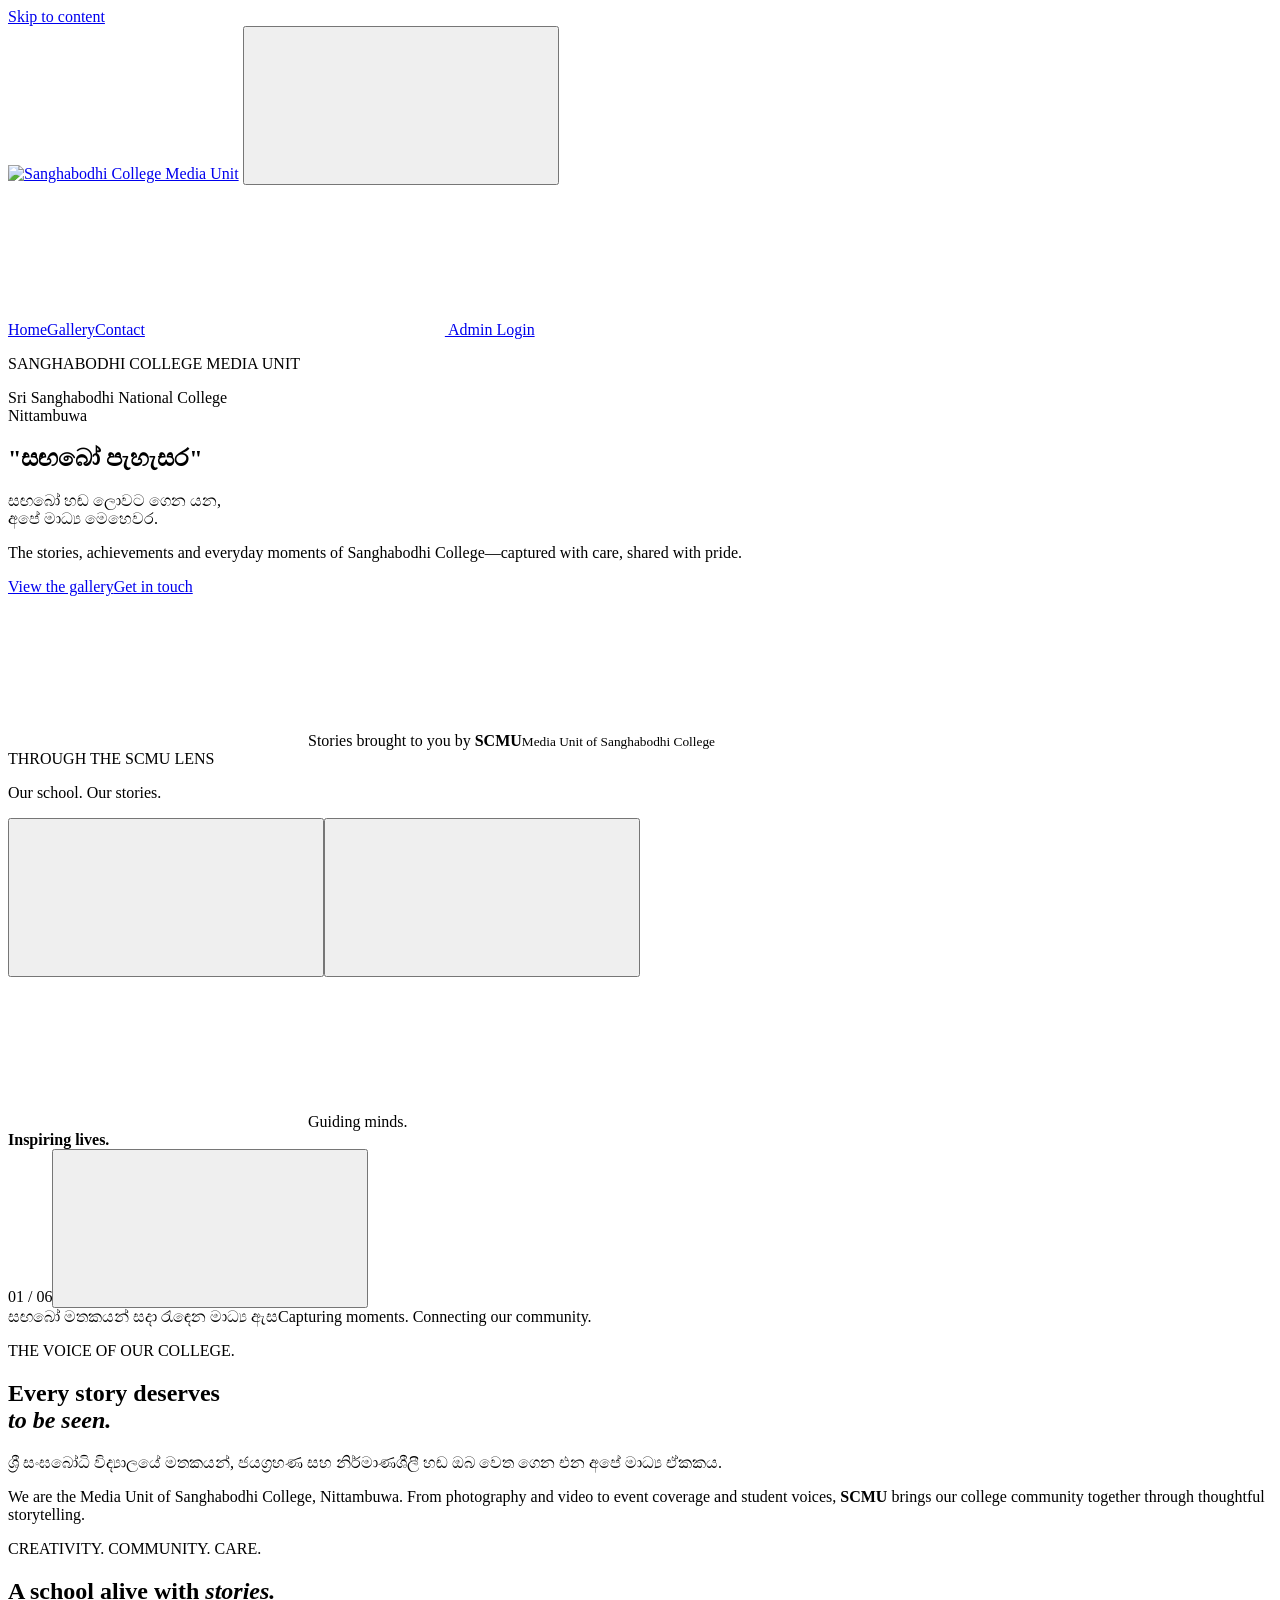
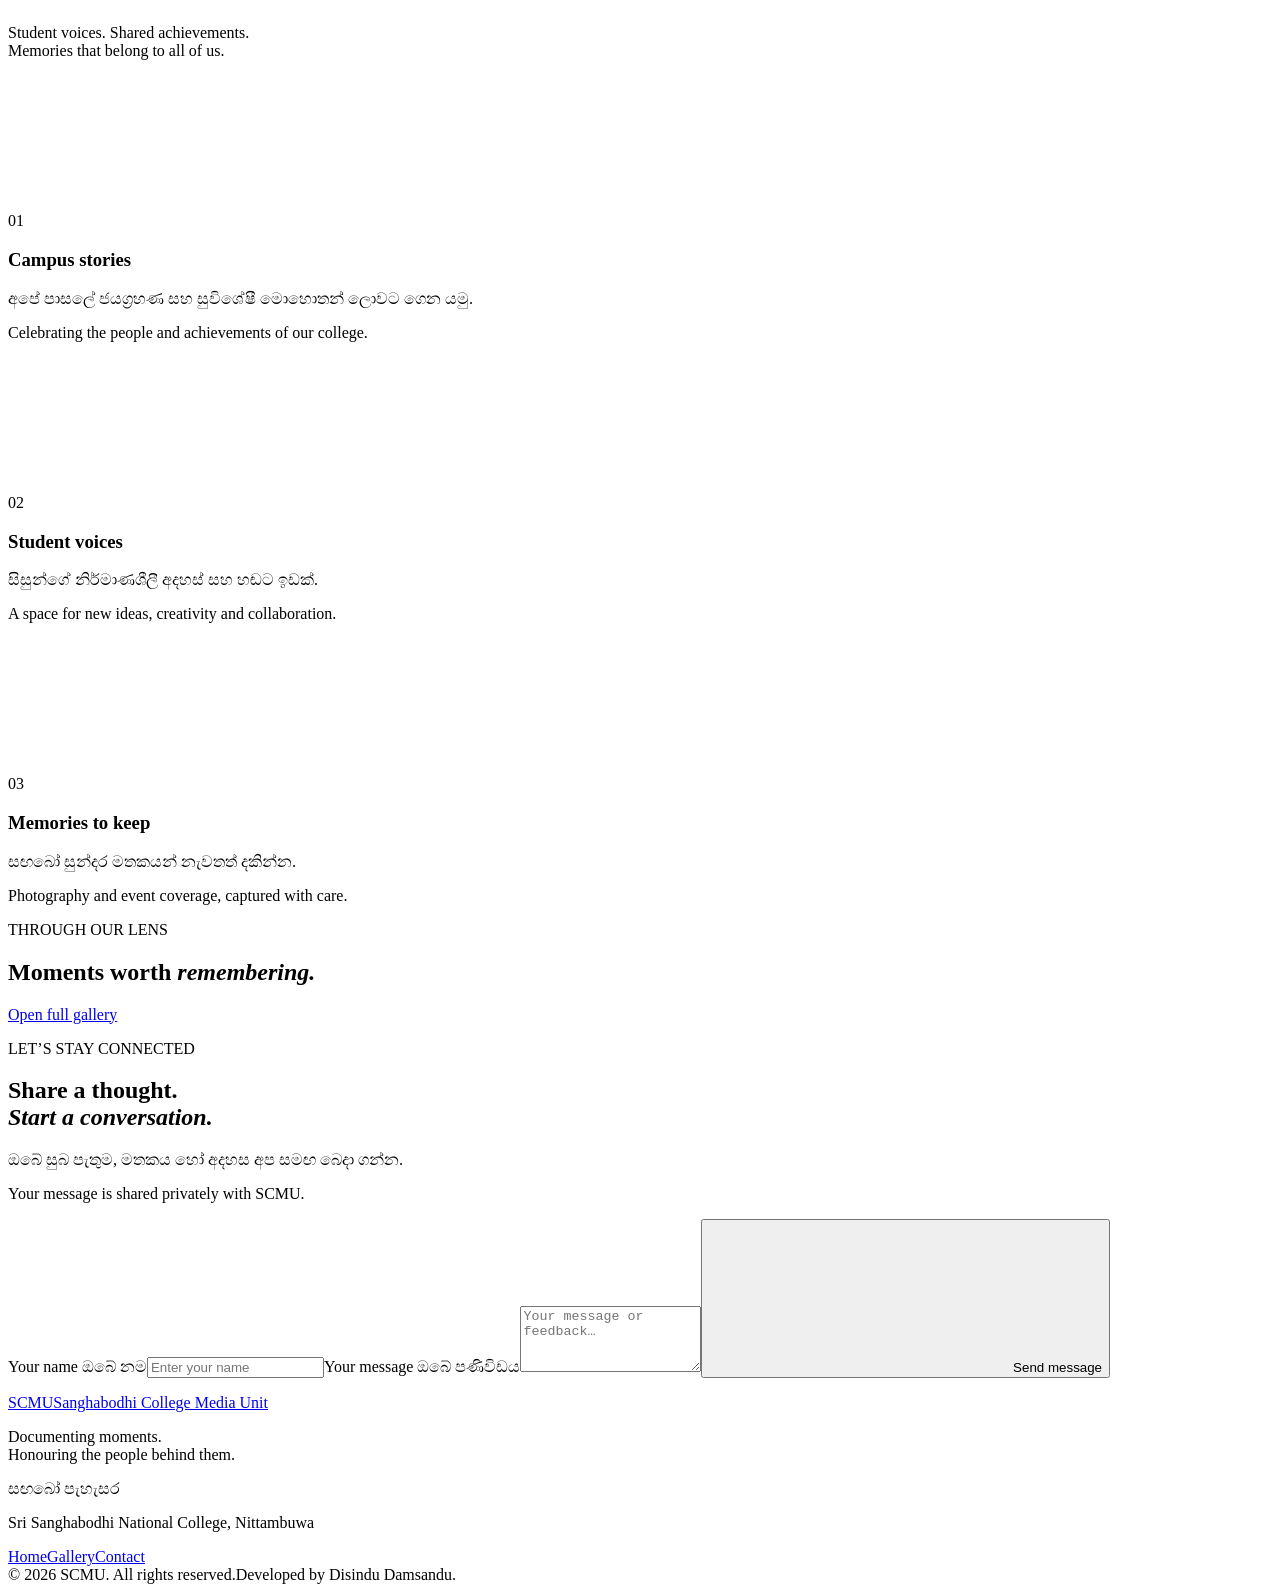
==== public/index.html @ a3c1d78b "Right align event dismissal in a footer and refresh public assets" ====
<!doctype html>
<html lang="en">
  <head>
    <meta charset="utf-8" />
    <meta name="viewport" content="width=device-width, initial-scale=1" />
    <meta name="google-site-verification" content="AtsEmfzuZrgE4Vn-cTUWcDhbHjfJ6oR-PoJ-EwF07UM" />
    <title>සඟබෝ පැහැසර | SCMU</title>
    <meta
      name="description"
      content="The official home of Sangabo Pahasara, Sanghabodhi College Media Unit. Campus stories, photographs, events and live broadcasts."
    />
    <meta name="theme-color" content="#112e5a" />
    <link rel="icon" href="/assets/favicon.svg" type="image/svg+xml" />

    <link rel="stylesheet" href="/css/fonts.css" />
    <link rel="stylesheet" href="/css/styles.css?v=20261011-event-footer" />
    <script type="module" src="/js/home.js?v=20261011-event-footer"></script>
  </head>
  <body>
    <a class="skip-link" href="#main">Skip to content</a>
    <header class="site-header">
      <div class="container header-inner">
        <a class="brand" href="/" aria-label="SCMU home"
          ><img
            src="/assets/scmu-logo.svg"
            alt="Sanghabodhi College Media Unit"
            width="240"
            height="58"
        /></a>
        <button
          class="menu-toggle icon-button"
          aria-label="Open menu"
          aria-expanded="false"
          aria-controls="navigation"
        >
          <svg class="icon"><use href="/assets/icons.svg#menu"></use></svg>
        </button>
        <nav id="navigation" class="navigation" aria-label="Main navigation">
          <a href="/" aria-current="page">Home</a><a href="/gallery">Gallery</a
          ><a href="/contact">Contact</a
          ><a class="admin-link" href="/login/index.html"
            ><svg class="icon"><use href="/assets/icons.svg#lock"></use></svg> Admin Login</a
          >
        </nav>
      </div>
    </header>
    <main id="main">
      <section class="hero container" aria-labelledby="hero-title">
        <div class="hero-copy">
          <p class="eyebrow"><span class="gold-line"></span> SANGHABODHI COLLEGE MEDIA UNIT</p>
          <p class="school-name">Sri Sanghabodhi National College<br />Nittambuwa</p>
          <h1 id="hero-title" class="sinhala-title" lang="si">
            <span>"සඟබෝ</span> <span>පැහැසර"</span>
          </h1>
          <p class="hero-sinhala" lang="si">සඟබෝ හඬ ලොවට ගෙන යන,<br />අපේ මාධ්‍ය මෙහෙවර.</p>
          <p class="hero-description">
            The stories, achievements and everyday moments of Sanghabodhi College—captured with
            care, shared with pride.
          </p>
          <div class="button-row">
            <a class="button button-primary" href="/gallery">View the gallery</a
            ><a class="button button-outline" href="/contact">Get in touch</a>
          </div>
          <div class="hero-credit">
            <svg class="icon"><use href="/assets/icons.svg#camera"></use></svg
            ><span
              >Stories brought to you by <strong>SCMU</strong
              ><small>Media Unit of Sanghabodhi College</small></span
            >
          </div>
        </div>
        <div class="hero-visual">
          <div class="image-frame">
            <div
              class="hero-slider"
              id="hero-slider"
              role="region"
              aria-roledescription="carousel"
              aria-label="SCMU image slider"
              tabindex="0"
            >
              <div class="slider-track" id="slider-track"></div>
              <div class="slider-shade"></div>
              <div class="slider-caption">
                <span class="photo-kicker">THROUGH THE SCMU LENS</span>
                <p>Our school. Our stories.</p>
              </div>
              <div class="slider-arrows">
                <button class="icon-button slider-prev" aria-label="Previous slide">
                  <svg class="icon"><use href="/assets/icons.svg#chevron-left"></use></svg></button
                ><button class="icon-button slider-next" aria-label="Next slide">
                  <svg class="icon"><use href="/assets/icons.svg#chevron-right"></use></svg>
                </button>
              </div>
            </div>
            <div class="visual-seal">
              <svg class="icon"><use href="/assets/icons.svg#book"></use></svg
              ><span>Guiding minds.<br /><strong>Inspiring lives.</strong></span>
            </div>
          </div>
          <div class="slider-bottom">
            <div class="slider-dots" id="slider-dots" aria-label="Choose a slide"></div>
            <span class="slide-count" id="slide-count">01 / 06</span
            ><button class="icon-button" id="slider-pause" aria-label="Pause slideshow">
              <svg class="icon"><use href="/assets/icons.svg#pause"></use></svg>
            </button>
          </div>
          <p class="starter-label" id="starter-label" hidden>
            Illustrative education photos · official SCMU photographs coming soon
          </p>
        </div>
      </section>
      <div class="tribute-ribbon">
        <div class="container">
          <span lang="si">සඟබෝ මතකයන් සදා රැඳෙන මාධ්‍ය ඇස</span
          ><span>Capturing moments. Connecting our community.</span>
        </div>
      </div>
      <section class="section container introduction" aria-labelledby="intro-title">
        <div>
          <p class="eyebrow">THE VOICE OF OUR COLLEGE.</p>
          <h2 id="intro-title">Every story deserves<br /><em>to be seen.</em></h2>
        </div>
        <div class="intro-body">
          <p class="sinhala-copy" lang="si">
            ශ්‍රී සංඝබෝධි විද්‍යාලයේ මතකයන්, ජයග්‍රහණ සහ නිර්මාණශීලී හඬ ඔබ වෙත ගෙන එන අපේ මාධ්‍ය
            ඒකකය.
          </p>
          <p>
            We are the Media Unit of Sanghabodhi College, Nittambuwa. From photography and video to
            event coverage and student voices, <strong>SCMU</strong> brings our college community
            together through thoughtful storytelling.
          </p>
        </div>
      </section>
      <section class="highlights-section" aria-labelledby="highlights-title">
        <div class="container section">
          <div class="section-heading">
            <div>
              <p class="eyebrow">CREATIVITY. COMMUNITY. CARE.</p>
              <h2 id="highlights-title">A school alive with <em>stories.</em></h2>
            </div>
            <p>Student voices. Shared achievements.<br />Memories that belong to all of us.</p>
          </div>
          <div class="highlight-grid">
            <article class="highlight-card">
              <div class="card-top">
                <span>01</span><svg class="icon"><use href="/assets/icons.svg#book"></use></svg>
              </div>
              <h3>Campus stories</h3>
              <p lang="si">අපේ පාසලේ ජයග්‍රහණ සහ සුවිශේෂී මොහොතන් ලොවට ගෙන යමු.</p>
              <p>Celebrating the people and achievements of our college.</p>
            </article>
            <article class="highlight-card">
              <div class="card-top">
                <span>02</span><svg class="icon"><use href="/assets/icons.svg#heart"></use></svg>
              </div>
              <h3>Student voices</h3>
              <p lang="si">සිසුන්ගේ නිර්මාණශීලී අදහස් සහ හඬට ඉඩක්.</p>
              <p>A space for new ideas, creativity and collaboration.</p>
            </article>
            <article class="highlight-card">
              <div class="card-top">
                <span>03</span><svg class="icon"><use href="/assets/icons.svg#camera"></use></svg>
              </div>
              <h3>Memories to keep</h3>
              <p lang="si">සඟබෝ සුන්දර මතකයන් නැවතත් දකින්න.</p>
              <p>Photography and event coverage, captured with care.</p>
            </article>
          </div>
        </div>
      </section>
      <section class="section container" aria-labelledby="gallery-title">
        <div class="section-heading">
          <div>
            <p class="eyebrow">THROUGH OUR LENS</p>
            <h2 id="gallery-title">Moments worth <em>remembering.</em></h2>
          </div>
          <a class="text-link" href="/gallery">Open full gallery</a>
        </div>
        <div class="preview-grid" id="gallery-preview"></div>
        <p class="muted gallery-note" id="gallery-note"></p>
      </section>
      <section class="section container special-event" aria-labelledby="event-title" hidden>
        <div class="event-emblem">
          <svg class="icon"><use href="/assets/icons.svg#book"></use></svg>
        </div>
        <div>
          <p class="eyebrow">SPECIAL EVENT</p>
          <h2 id="event-title" class="event-sinhala" lang="si"></h2>
          <p id="event-message"></p>
          <p class="event-date" id="event-date" hidden></p>
          <a class="text-link" href="/gallery">Explore event memories</a>
        </div>
      </section>
      <section
        class="section container live-section"
        id="live-section"
        hidden
        aria-labelledby="live-title"
      >
        <div class="section-heading">
          <div>
            <p class="eyebrow"><span class="live-dot"></span> LIVE FROM SCMU</p>
            <h2 id="live-title">Be part of <em>the moment.</em></h2>
          </div>
          <a class="button button-outline" id="live-link" target="_blank" rel="noopener noreferrer"
            >Watch on platform</a
          >
        </div>
        <div class="live-frame" id="live-frame"></div>
        <p class="muted">If the player is unavailable, use “Watch on platform”.</p>
      </section>
      <section
        class="section container board-section"
        data-head-board
        hidden
        aria-labelledby="board-title"
      >
        <div class="section-heading">
          <div>
            <p class="eyebrow">THE TEAM BEHIND THE STORIES</p>
            <h2 id="board-title">Meet our <em>head board.</em></h2>
          </div>
        </div>
        <div class="board-grid" data-head-grid></div>
      </section>
      <section class="contact-strip" aria-labelledby="contact-title">
        <div class="container section contact-layout">
          <div>
            <p class="eyebrow">LET’S STAY CONNECTED</p>
            <h2 id="contact-title">Share a thought.<br /><em>Start a conversation.</em></h2>
            <p class="sinhala-copy" lang="si">ඔබේ සුබ පැතුම, මතකය හෝ අදහස අප සමඟ බෙදා ගන්න.</p>
            <p>Your message is shared privately with SCMU.</p>
            <div class="social-links" data-social-links></div>
          </div>
          <form class="feedback-form" data-feedback-form>
            <label for="home-name">Your name <span lang="si">ඔබේ නම</span></label
            ><input
              id="home-name"
              name="name"
              autocomplete="name"
              maxlength="80"
              minlength="2"
              placeholder="Enter your name"
              required
            /><label for="home-message">Your message <span lang="si">ඔබේ පණිවිඩය</span></label
            ><textarea
              id="home-message"
              name="message"
              rows="4"
              maxlength="2000"
              minlength="3"
              placeholder="Your message or feedback…"
              required
            ></textarea
            ><button class="button button-primary" type="submit">
              <svg class="icon"><use href="/assets/icons.svg#send"></use></svg> Send message
            </button>
            <p class="form-status" role="status" aria-live="polite"></p>
          </form>
        </div>
      </section>
    </main>
    <footer class="site-footer">
      <div class="container footer-main">
        <div>
          <a class="footer-brand" href="/">SCMU<span>Sanghabodhi College Media Unit</span></a>
          <p>Documenting moments.<br />Honouring the people behind them.</p>
        </div>
        <div class="footer-theme">
          <span lang="si">සඟබෝ පැහැසර</span>
          <p>Sri Sanghabodhi National College, Nittambuwa</p>
        </div>
        <nav aria-label="Footer navigation">
          <a href="/">Home</a><a href="/gallery">Gallery</a><a href="/contact">Contact</a>
        </nav>
      </div>
      <div class="container footer-bottom">
        <span>© 2026 SCMU. All rights reserved.</span><span>Developed by Disindu Damsandu.</span>
      </div>
    </footer>
    <noscript
      ><p class="noscript-notice">
        Enable JavaScript to view the slideshow, gallery, and send feedback.
      </p></noscript
    >
  </body>
</html>
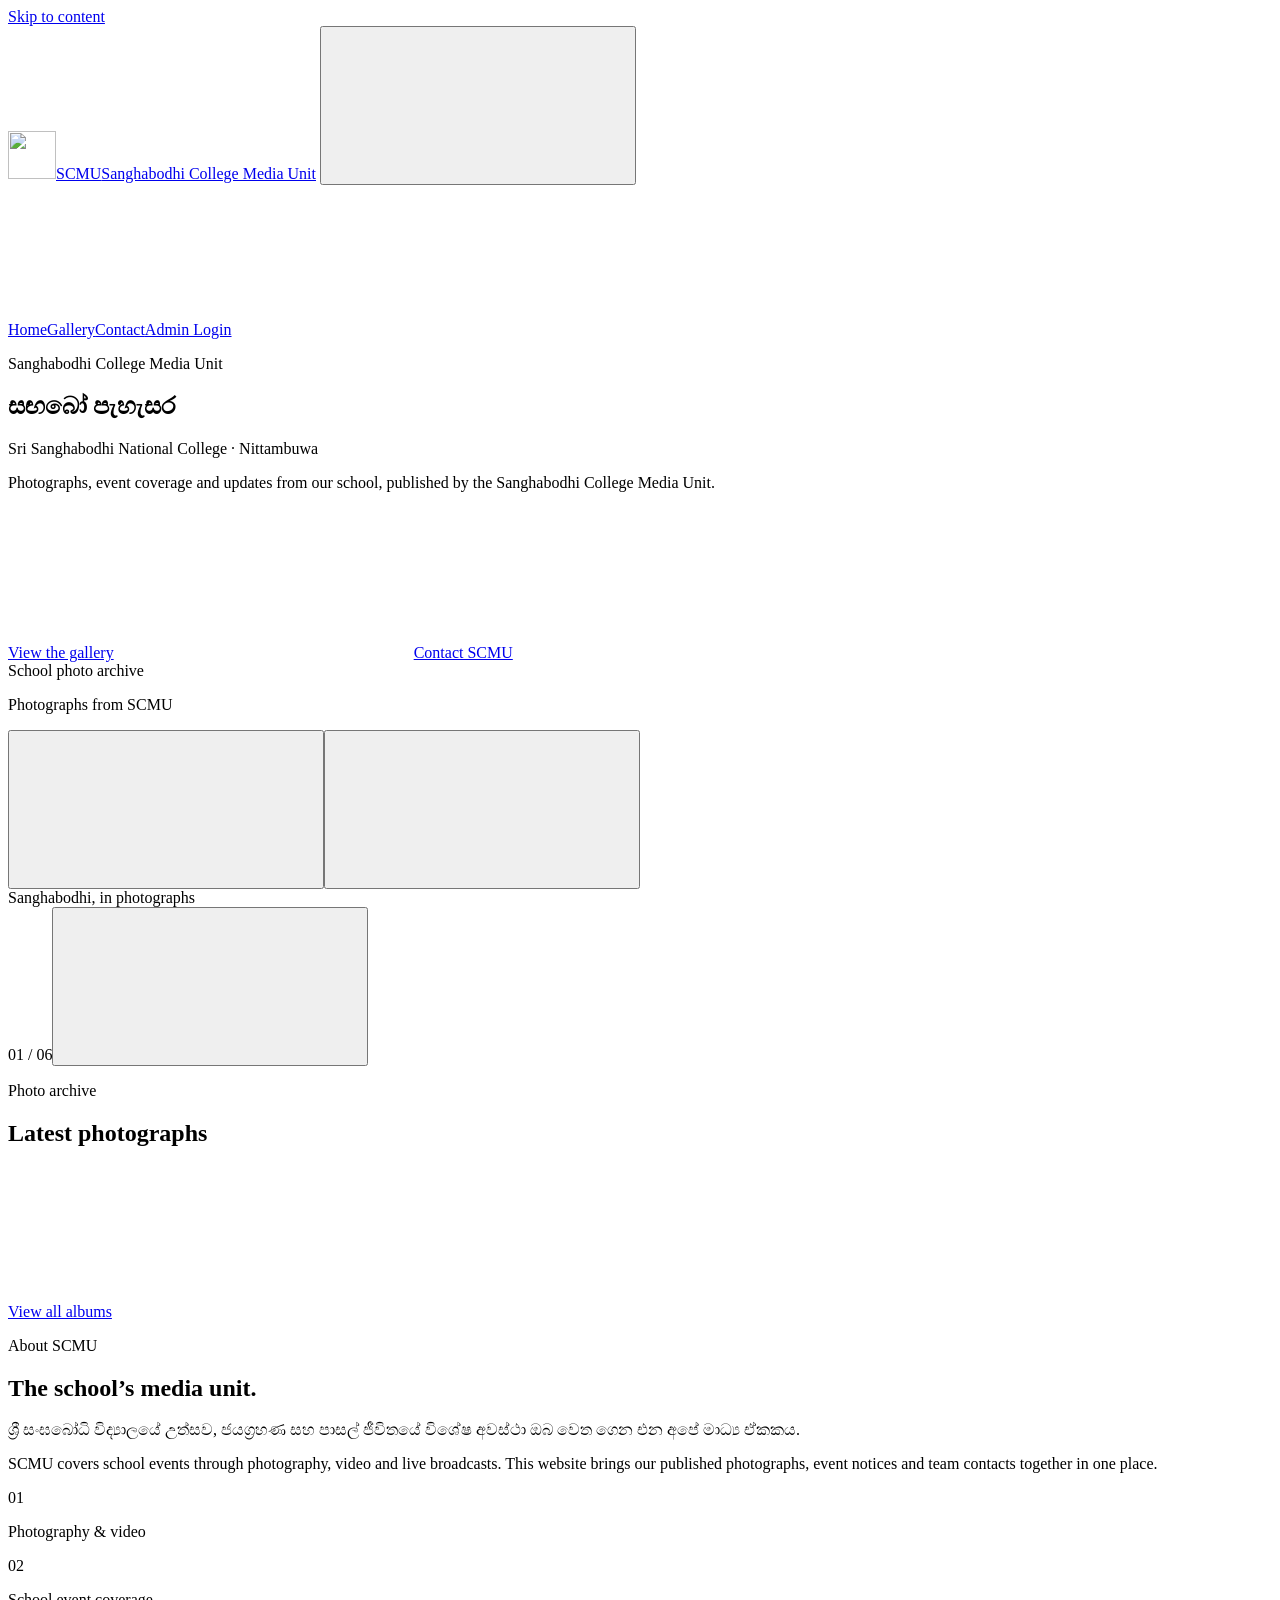
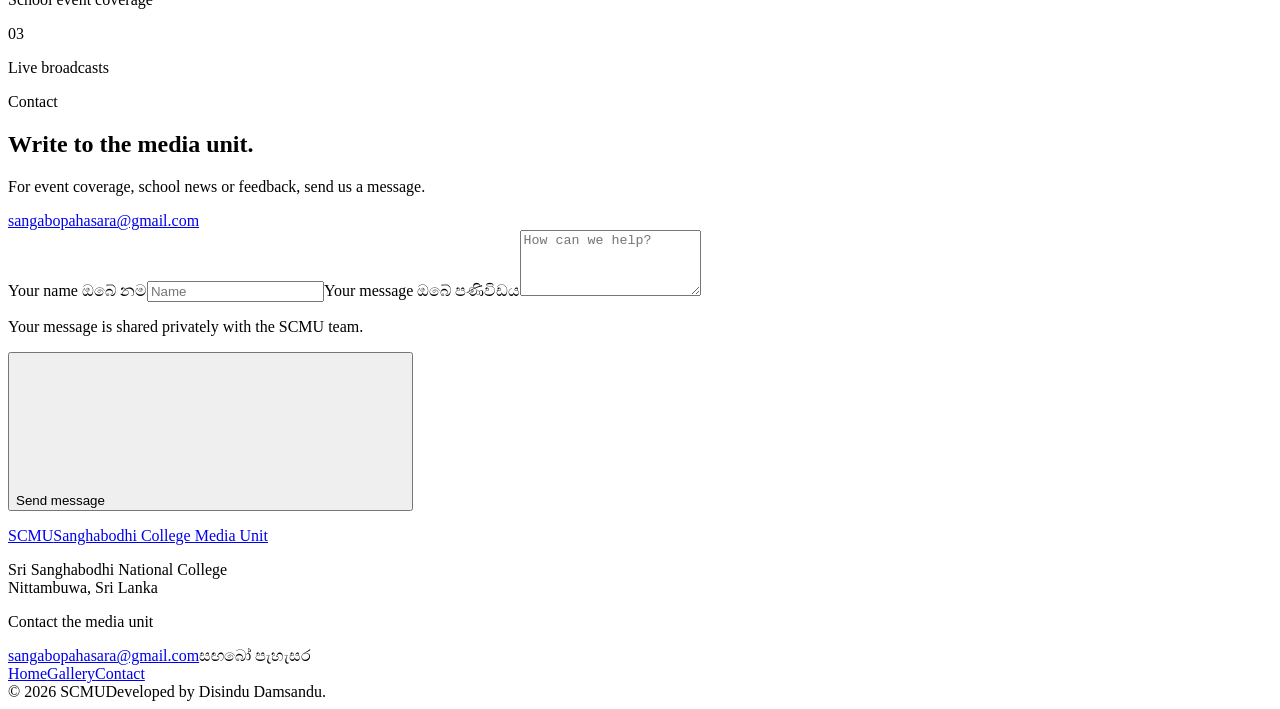
==== commit 1a6bed91: "Redesign SCMU as a professional school media archive" ====
--- a/public/index.html
+++ b/public/index.html
@@ -4,29 +4,26 @@
     <meta charset="utf-8" />
     <meta name="viewport" content="width=device-width, initial-scale=1" />
     <meta name="google-site-verification" content="AtsEmfzuZrgE4Vn-cTUWcDhbHjfJ6oR-PoJ-EwF07UM" />
-    <title>සඟබෝ පැහැසර | SCMU</title>
+    <title>Home | සඟබෝ පැහැසර · SCMU</title>
     <meta
       name="description"
-      content="The official home of Sangabo Pahasara, Sanghabodhi College Media Unit. Campus stories, photographs, events and live broadcasts."
+      content="Official photographs, college events and updates from Sanghabodhi College Media Unit, Nittambuwa."
     />
-    <meta name="theme-color" content="#112e5a" />
+    <meta name="theme-color" content="#183247" />
     <link rel="icon" href="/assets/favicon.svg" type="image/svg+xml" />
-
-    <link rel="stylesheet" href="/css/fonts.css" />
-    <link rel="stylesheet" href="/css/styles.css?v=20261011-event-footer" />
-    <script type="module" src="/js/home.js?v=20261011-event-footer"></script>
+    <link rel="stylesheet" href="/css/fonts.css?v=20261016-newsroom" />
+    <link rel="stylesheet" href="/css/styles.css?v=20261016-newsroom" />
+    <script type="module" src="/js/home.js?v=20261016-newsroom"></script>
   </head>
   <body>
     <a class="skip-link" href="#main">Skip to content</a>
     <header class="site-header">
       <div class="container header-inner">
         <a class="brand" href="/" aria-label="SCMU home"
-          ><img
-            src="/assets/scmu-logo.svg"
-            alt="Sanghabodhi College Media Unit"
-            width="240"
-            height="58"
-        /></a>
+          ><img src="/assets/favicon.svg" alt="" width="48" height="48" /><span class="brand-name"
+            >SCMU<span>Sanghabodhi College Media Unit</span></span
+          ></a
+        >
         <button
           class="menu-toggle icon-button"
           aria-label="Open menu"
@@ -39,34 +36,28 @@
           <a href="/" aria-current="page">Home</a><a href="/gallery">Gallery</a
           ><a href="/contact">Contact</a
           ><a class="admin-link" href="/login/index.html"
-            ><svg class="icon"><use href="/assets/icons.svg#lock"></use></svg> Admin Login</a
-          >
+            >Admin Login<svg class="icon"><use href="/assets/icons.svg#arrow-right"></use></svg
+          ></a>
         </nav>
       </div>
     </header>
     <main id="main">
       <section class="hero container" aria-labelledby="hero-title">
-        <div class="hero-copy">
-          <p class="eyebrow"><span class="gold-line"></span> SANGHABODHI COLLEGE MEDIA UNIT</p>
-          <p class="school-name">Sri Sanghabodhi National College<br />Nittambuwa</p>
-          <h1 id="hero-title" class="sinhala-title" lang="si">
-            <span>"සඟබෝ</span> <span>පැහැසර"</span>
-          </h1>
-          <p class="hero-sinhala" lang="si">සඟබෝ හඬ ලොවට ගෙන යන,<br />අපේ මාධ්‍ය මෙහෙවර.</p>
-          <p class="hero-description">
-            The stories, achievements and everyday moments of Sanghabodhi College—captured with
-            care, shared with pride.
+        <div class="hero-heading">
+          <p class="eyebrow">Sanghabodhi College Media Unit</p>
+          <h1 id="hero-title" class="sinhala-title" lang="si">සඟබෝ පැහැසර</h1>
+          <p class="hero-school">Sri Sanghabodhi National College · Nittambuwa</p>
+        </div>
+        <div class="hero-intro">
+          <p>
+            Photographs, event coverage and updates from our school, published by the Sanghabodhi
+            College Media Unit.
           </p>
           <div class="button-row">
-            <a class="button button-primary" href="/gallery">View the gallery</a
-            ><a class="button button-outline" href="/contact">Get in touch</a>
-          </div>
-          <div class="hero-credit">
-            <svg class="icon"><use href="/assets/icons.svg#camera"></use></svg
-            ><span
-              >Stories brought to you by <strong>SCMU</strong
-              ><small>Media Unit of Sanghabodhi College</small></span
-            >
+            <a class="button button-primary" href="/gallery"
+              >View the gallery<svg class="icon">
+                <use href="/assets/icons.svg#arrow-right"></use></svg></a
+            ><a class="text-link" href="/contact">Contact SCMU</a>
           </div>
         </div>
         <div class="hero-visual">
@@ -82,8 +73,8 @@
               <div class="slider-track" id="slider-track"></div>
               <div class="slider-shade"></div>
               <div class="slider-caption">
-                <span class="photo-kicker">THROUGH THE SCMU LENS</span>
-                <p>Our school. Our stories.</p>
+                <span class="photo-kicker">School photo archive</span>
+                <p id="slide-caption">Photographs from SCMU</p>
               </div>
               <div class="slider-arrows">
                 <button class="icon-button slider-prev" aria-label="Previous slide">
@@ -93,12 +84,9 @@
                 </button>
               </div>
             </div>
-            <div class="visual-seal">
-              <svg class="icon"><use href="/assets/icons.svg#book"></use></svg
-              ><span>Guiding minds.<br /><strong>Inspiring lives.</strong></span>
-            </div>
           </div>
           <div class="slider-bottom">
+            <span class="slider-label">Sanghabodhi, in photographs</span>
             <div class="slider-dots" id="slider-dots" aria-label="Choose a slide"></div>
             <span class="slide-count" id="slide-count">01 / 06</span
             ><button class="icon-button" id="slider-pause" aria-label="Pause slideshow">
@@ -106,91 +94,66 @@
             </button>
           </div>
           <p class="starter-label" id="starter-label" hidden>
-            Illustrative education photos · official SCMU photographs coming soon
-          </p>
-        </div>
-      </section>
-      <div class="tribute-ribbon">
-        <div class="container">
-          <span lang="si">සඟබෝ මතකයන් සදා රැඳෙන මාධ්‍ය ඇස</span
-          ><span>Capturing moments. Connecting our community.</span>
-        </div>
-      </div>
+            Illustrative photographs. Official SCMU images will appear here when published.
+          </p>
+        </div>
+      </section>
+      <section class="section container latest-section" aria-labelledby="gallery-title">
+        <div class="section-heading">
+          <div>
+            <p class="eyebrow">Photo archive</p>
+            <h2 id="gallery-title">Latest photographs</h2>
+          </div>
+          <a class="text-link" href="/gallery"
+            >View all albums<svg class="icon"><use href="/assets/icons.svg#arrow-right"></use></svg
+          ></a>
+        </div>
+        <div class="preview-grid" id="gallery-preview"></div>
+        <p class="muted gallery-note" id="gallery-note"></p>
+      </section>
       <section class="section container introduction" aria-labelledby="intro-title">
         <div>
-          <p class="eyebrow">THE VOICE OF OUR COLLEGE.</p>
-          <h2 id="intro-title">Every story deserves<br /><em>to be seen.</em></h2>
+          <p class="eyebrow">About SCMU</p>
+          <h2 id="intro-title">The school’s media unit.</h2>
         </div>
         <div class="intro-body">
           <p class="sinhala-copy" lang="si">
-            ශ්‍රී සංඝබෝධි විද්‍යාලයේ මතකයන්, ජයග්‍රහණ සහ නිර්මාණශීලී හඬ ඔබ වෙත ගෙන එන අපේ මාධ්‍ය
-            ඒකකය.
+            ශ්‍රී සංඝබෝධි විද්‍යාලයේ උත්සව, ජයග්‍රහණ සහ පාසල් ජීවිතයේ විශේෂ අවස්ථා ඔබ වෙත ගෙන එන අපේ
+            මාධ්‍ය ඒකකය.
           </p>
           <p>
-            We are the Media Unit of Sanghabodhi College, Nittambuwa. From photography and video to
-            event coverage and student voices, <strong>SCMU</strong> brings our college community
-            together through thoughtful storytelling.
-          </p>
-        </div>
-      </section>
-      <section class="highlights-section" aria-labelledby="highlights-title">
-        <div class="container section">
-          <div class="section-heading">
+            SCMU covers school events through photography, video and live broadcasts. This website
+            brings our published photographs, event notices and team contacts together in one place.
+          </p>
+          <div class="coverage-list">
             <div>
-              <p class="eyebrow">CREATIVITY. COMMUNITY. CARE.</p>
-              <h2 id="highlights-title">A school alive with <em>stories.</em></h2>
-            </div>
-            <p>Student voices. Shared achievements.<br />Memories that belong to all of us.</p>
-          </div>
-          <div class="highlight-grid">
-            <article class="highlight-card">
-              <div class="card-top">
-                <span>01</span><svg class="icon"><use href="/assets/icons.svg#book"></use></svg>
-              </div>
-              <h3>Campus stories</h3>
-              <p lang="si">අපේ පාසලේ ජයග්‍රහණ සහ සුවිශේෂී මොහොතන් ලොවට ගෙන යමු.</p>
-              <p>Celebrating the people and achievements of our college.</p>
-            </article>
-            <article class="highlight-card">
-              <div class="card-top">
-                <span>02</span><svg class="icon"><use href="/assets/icons.svg#heart"></use></svg>
-              </div>
-              <h3>Student voices</h3>
-              <p lang="si">සිසුන්ගේ නිර්මාණශීලී අදහස් සහ හඬට ඉඩක්.</p>
-              <p>A space for new ideas, creativity and collaboration.</p>
-            </article>
-            <article class="highlight-card">
-              <div class="card-top">
-                <span>03</span><svg class="icon"><use href="/assets/icons.svg#camera"></use></svg>
-              </div>
-              <h3>Memories to keep</h3>
-              <p lang="si">සඟබෝ සුන්දර මතකයන් නැවතත් දකින්න.</p>
-              <p>Photography and event coverage, captured with care.</p>
-            </article>
-          </div>
-        </div>
-      </section>
-      <section class="section container" aria-labelledby="gallery-title">
-        <div class="section-heading">
-          <div>
-            <p class="eyebrow">THROUGH OUR LENS</p>
-            <h2 id="gallery-title">Moments worth <em>remembering.</em></h2>
-          </div>
-          <a class="text-link" href="/gallery">Open full gallery</a>
-        </div>
-        <div class="preview-grid" id="gallery-preview"></div>
-        <p class="muted gallery-note" id="gallery-note"></p>
+              <span>01</span>
+              <p>Photography &amp; video</p>
+            </div>
+            <div>
+              <span>02</span>
+              <p>School event coverage</p>
+            </div>
+            <div>
+              <span>03</span>
+              <p>Live broadcasts</p>
+            </div>
+          </div>
+        </div>
       </section>
       <section class="section container special-event" aria-labelledby="event-title" hidden>
         <div class="event-emblem">
-          <svg class="icon"><use href="/assets/icons.svg#book"></use></svg>
-        </div>
-        <div>
-          <p class="eyebrow">SPECIAL EVENT</p>
+          <svg class="icon"><use href="/assets/icons.svg#calendar"></use></svg>
+        </div>
+        <div class="event-copy">
+          <p class="eyebrow">School notice</p>
           <h2 id="event-title" class="event-sinhala" lang="si"></h2>
           <p id="event-message"></p>
           <p class="event-date" id="event-date" hidden></p>
-          <a class="text-link" href="/gallery">Explore event memories</a>
+          <a class="text-link" href="/gallery"
+            >View event photographs<svg class="icon">
+              <use href="/assets/icons.svg#arrow-right"></use></svg
+          ></a>
         </div>
       </section>
       <section
@@ -201,15 +164,17 @@
       >
         <div class="section-heading">
           <div>
-            <p class="eyebrow"><span class="live-dot"></span> LIVE FROM SCMU</p>
-            <h2 id="live-title">Be part of <em>the moment.</em></h2>
+            <p class="eyebrow"><span class="live-dot"></span> On air</p>
+            <h2 id="live-title">Live broadcast</h2>
           </div>
           <a class="button button-outline" id="live-link" target="_blank" rel="noopener noreferrer"
             >Watch on platform</a
           >
         </div>
         <div class="live-frame" id="live-frame"></div>
-        <p class="muted">If the player is unavailable, use “Watch on platform”.</p>
+        <p class="muted">
+          If the player is unavailable, open the broadcast using “Watch on platform”.
+        </p>
       </section>
       <section
         class="section container board-section"
@@ -219,46 +184,52 @@
       >
         <div class="section-heading">
           <div>
-            <p class="eyebrow">THE TEAM BEHIND THE STORIES</p>
-            <h2 id="board-title">Meet our <em>head board.</em></h2>
-          </div>
+            <p class="eyebrow">Our team</p>
+            <h2 id="board-title">Media unit committee</h2>
+          </div>
+          <p>Get in touch with our office bearers.</p>
         </div>
         <div class="board-grid" data-head-grid></div>
       </section>
       <section class="contact-strip" aria-labelledby="contact-title">
         <div class="container section contact-layout">
           <div>
-            <p class="eyebrow">LET’S STAY CONNECTED</p>
-            <h2 id="contact-title">Share a thought.<br /><em>Start a conversation.</em></h2>
-            <p class="sinhala-copy" lang="si">ඔබේ සුබ පැතුම, මතකය හෝ අදහස අප සමඟ බෙදා ගන්න.</p>
-            <p>Your message is shared privately with SCMU.</p>
+            <p class="eyebrow">Contact</p>
+            <h2 id="contact-title">Write to the media unit.</h2>
+            <p>For event coverage, school news or feedback, send us a message.</p>
+            <a class="contact-email" href="mailto:sangabopahasara@gmail.com"
+              >sangabopahasara@gmail.com</a
+            >
             <div class="social-links" data-social-links></div>
           </div>
-          <form class="feedback-form" data-feedback-form>
-            <label for="home-name">Your name <span lang="si">ඔබේ නම</span></label
-            ><input
-              id="home-name"
-              name="name"
-              autocomplete="name"
-              maxlength="80"
-              minlength="2"
-              placeholder="Enter your name"
-              required
-            /><label for="home-message">Your message <span lang="si">ඔබේ පණිවිඩය</span></label
-            ><textarea
-              id="home-message"
-              name="message"
-              rows="4"
-              maxlength="2000"
-              minlength="3"
-              placeholder="Your message or feedback…"
-              required
-            ></textarea
-            ><button class="button button-primary" type="submit">
-              <svg class="icon"><use href="/assets/icons.svg#send"></use></svg> Send message
-            </button>
-            <p class="form-status" role="status" aria-live="polite"></p>
-          </form>
+          <div class="home-form">
+            <form class="feedback-form" data-feedback-form>
+              <label for="home-name">Your name <span lang="si">ඔබේ නම</span></label
+              ><input
+                id="home-name"
+                name="name"
+                autocomplete="name"
+                maxlength="80"
+                minlength="2"
+                placeholder="Name"
+                required
+              /><label for="home-message">Your message <span lang="si">ඔබේ පණිවිඩය</span></label
+              ><textarea
+                id="home-message"
+                name="message"
+                rows="4"
+                maxlength="2000"
+                minlength="3"
+                placeholder="How can we help?"
+                required
+              ></textarea>
+              <p class="privacy-note">Your message is shared privately with the SCMU team.</p>
+              <button class="button button-primary" type="submit">
+                Send message<svg class="icon"><use href="/assets/icons.svg#arrow-right"></use></svg>
+              </button>
+              <p class="form-status" role="status" aria-live="polite"></p>
+            </form>
+          </div>
         </div>
       </section>
     </main>
@@ -266,18 +237,19 @@
       <div class="container footer-main">
         <div>
           <a class="footer-brand" href="/">SCMU<span>Sanghabodhi College Media Unit</span></a>
-          <p>Documenting moments.<br />Honouring the people behind them.</p>
-        </div>
-        <div class="footer-theme">
-          <span lang="si">සඟබෝ පැහැසර</span>
-          <p>Sri Sanghabodhi National College, Nittambuwa</p>
+          <p>Sri Sanghabodhi National College<br />Nittambuwa, Sri Lanka</p>
+        </div>
+        <div class="footer-contact">
+          <p class="footer-label">Contact the media unit</p>
+          <a href="mailto:sangabopahasara@gmail.com">sangabopahasara@gmail.com</a
+          ><span lang="si">සඟබෝ පැහැසර</span>
         </div>
         <nav aria-label="Footer navigation">
           <a href="/">Home</a><a href="/gallery">Gallery</a><a href="/contact">Contact</a>
         </nav>
       </div>
       <div class="container footer-bottom">
-        <span>© 2026 SCMU. All rights reserved.</span><span>Developed by Disindu Damsandu.</span>
+        <span>© 2026 SCMU</span><span>Developed by Disindu Damsandu.</span>
       </div>
     </footer>
     <noscript
